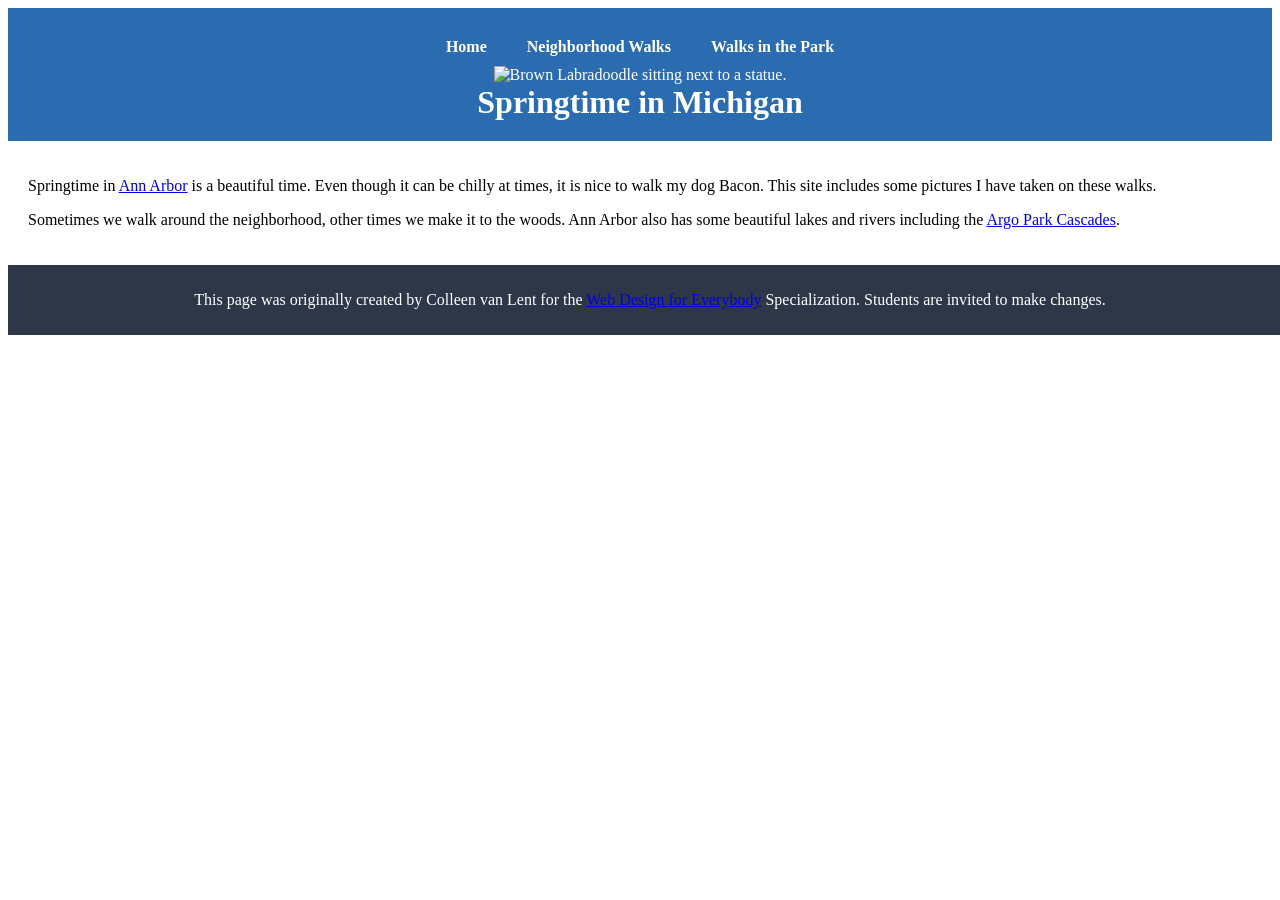
==== index.html @ e4954610 "Add initial HTML structure for the site" ====
<!DOCTYPE html>
<html lang="en">
<head>
    <meta charset="utf-8">
    <meta name="viewport" content="width=device-width, initial-scale=1.0">
    <title>Springtime in Michigan</title>
    <link rel="stylesheet" href="style.css">
</head>
<body>
    <a href="#main-content" class="skip-link">Skip to Main Content</a>
    <header>
        <nav>
            <ul>
                <li><a href="index.html">Home</a></li>
                <li><a href="neighborhood.html">Neighborhood Walks</a></li>
                <li><a href="parks.html">Walks in the Park</a></li>
            </ul>
        </nav>
        <img src="images/BaconGallupPark.jpg" width="200" alt="Brown Labradoodle sitting next to a statue.">
        <h1>Springtime in Michigan</h1>
    </header>
    <main id="main-content">
        <p>Springtime in <a href="https://www.michigan.org/city/ann-arbor">Ann Arbor</a> is a beautiful time. Even though it can be chilly at times, it is nice to walk my dog Bacon. This site includes some pictures I have taken on these walks.</p>
        
        <p>Sometimes we walk around the neighborhood, other times we make it to the woods. Ann Arbor also has some beautiful lakes and rivers including the <a href="https://www.a2gov.org/departments/Parks-Recreation/parks-places/argo/pages/default.aspx">Argo Park Cascades</a>.</p>
    </main>
    <footer>
        <p>This page was originally created by Colleen van Lent for the <a href="https://www.coursera.org/specializations/web-design">Web Design for Everybody</a> Specialization. Students are invited to make changes.</p>
    </footer>
</body>
</html>
---- style.css ----
header {
    background-color: #2b6cb0;
    color: white;
    text-align: center;
    padding: 20px;
}

h1 {
    margin: 0;
}

/* YÊU CẦU 4: Sửa nav thành inline-block và width 80% */
nav {
    background-color: #2b6cb0;
    padding: 10px;
    display: inline-block;
    width: 80%;
}

nav a {
    color: white;
    text-decoration: none;
    font-weight: bold;
    padding: 5px 10px;
}

nav a:hover {
    background-color: #4299e1;
    border-radius: 4px;
}

ul {
    list-style-type: none;
    margin: 0;
    padding: 0;
}

/* YÊU CẦU 3: Comment lại đoạn code cũ của li để vô hiệu hóa */
/* li {
    display: inline-block;
    width: 120px;
} 
*/

/* Định dạng lại ul để menu nằm ngang đẹp sau khi tắt li */
nav ul {
    display: flex;
    justify-content: center;
    gap: 20px;
}

main {
    padding: 20px;
}

footer {
    background-color: #2d3748;
    color: white;
    text-align: center;
    padding: 10px;
    position: relative;
    bottom: 0;
    width: 100%;
}

/* ========================================== */
/* TOÀN BỘ CODE BỔ SUNG CHO BÀI TẬP 2      */
/* ========================================== */

/* YÊU CẦU 2: Hiển thị nút Skip to Main Content khi nhấn Tab */
.skip-link {
    position: absolute;
    top: -40px;
    left: 0;
    background: #000;
    color: white;
    padding: 8px;
    z-index: 100;
}
.skip-link:focus {
    top: 0;
}

/* YÊU CẦU 5: Bộ chọn con cháu (descendant selector) cho ảnh trong nav */
nav img {
    width: 10%;
}

/* YÊU CẦU 6 & 8: Thiết lập lưới Grid 2 cột, mỗi cột 40% và căn chỉnh khoảng cách */
.grid {
    display: grid;
    grid-template-columns: 40% 40%;
    justify-content: space-evenly;
    align-items: center;
    row-gap: 20px;
}

/* YÊU CẦU 7: Ảnh trong Grid chiếm 100% độ rộng của cột chứa nó */
.grid img {
    width: 100%;
}

/* YÊU CẦU 9: Thiết lập Flexbox cho class flex */
.flex {
    display: flex;
    flex-wrap: wrap;
    justify-content: space-around;
}

/* Giới hạn kích thước ảnh trong flex để dàn trang cân đối */
.flex img {
    max-width: 30%;
    margin-bottom: 15px;
}
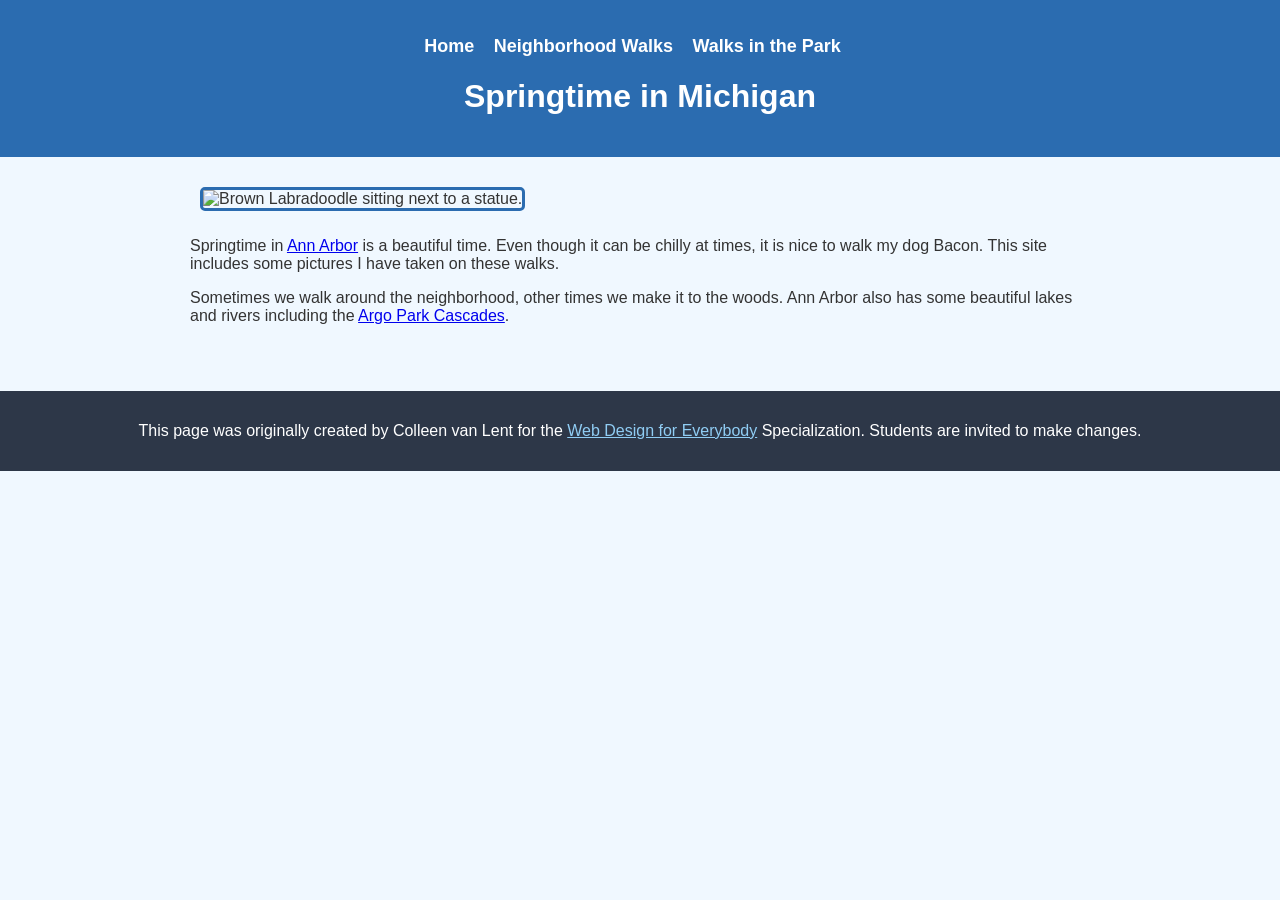
==== commit 5acf6a2c: "Refactor header and move image to main content" ====
--- a/index.html
+++ b/index.html
@@ -8,7 +8,8 @@
 </head>
 <body>
     <a href="#main-content" class="skip-link">Skip to Main Content</a>
-    <header>
+    
+    <header id="site-header">
         <nav>
             <ul>
                 <li><a href="index.html">Home</a></li>
@@ -16,14 +17,15 @@
                 <li><a href="parks.html">Walks in the Park</a></li>
             </ul>
         </nav>
-        <img src="images/BaconGallupPark.jpg" width="200" alt="Brown Labradoodle sitting next to a statue.">
         <h1>Springtime in Michigan</h1>
     </header>
+    
     <main id="main-content">
+        <img src="images/BaconGallupPark.jpg" class="photo-style" width="200" alt="Brown Labradoodle sitting next to a statue.">
         <p>Springtime in <a href="https://www.michigan.org/city/ann-arbor">Ann Arbor</a> is a beautiful time. Even though it can be chilly at times, it is nice to walk my dog Bacon. This site includes some pictures I have taken on these walks.</p>
-        
         <p>Sometimes we walk around the neighborhood, other times we make it to the woods. Ann Arbor also has some beautiful lakes and rivers including the <a href="https://www.a2gov.org/departments/Parks-Recreation/parks-places/argo/pages/default.aspx">Argo Park Cascades</a>.</p>
     </main>
+    
     <footer>
         <p>This page was originally created by Colleen van Lent for the <a href="https://www.coursera.org/specializations/web-design">Web Design for Everybody</a> Specialization. Students are invited to make changes.</p>
     </footer>
--- a/style.css
+++ b/style.css
@@ -1,73 +1,28 @@
-header {
+/* Đổi font và màu nền (Yêu cầu: Change fonts, colors, etc.) */
+body {
+    font-family: Arial, Helvetica, sans-serif;
+    background-color: #f0f8ff;
+    color: #333;
+    margin: 0;
+    padding: 0;
+}
+
+/* --- ĐÂY LÀ 2 ID (Yêu cầu: At least 2 ids) --- */
+#site-header {
     background-color: #2b6cb0;
     color: white;
     text-align: center;
     padding: 20px;
 }
 
-h1 {
-    margin: 0;
+#main-content {
+    padding: 20px;
+    max-width: 900px;
+    margin: 0 auto;
 }
 
-/* YÊU CẦU 4: Sửa nav thành inline-block và width 80% */
-nav {
-    background-color: #2b6cb0;
-    padding: 10px;
-    display: inline-block;
-    width: 80%;
-}
-
-nav a {
-    color: white;
-    text-decoration: none;
-    font-weight: bold;
-    padding: 5px 10px;
-}
-
-nav a:hover {
-    background-color: #4299e1;
-    border-radius: 4px;
-}
-
-ul {
-    list-style-type: none;
-    margin: 0;
-    padding: 0;
-}
-
-/* YÊU CẦU 3: Comment lại đoạn code cũ của li để vô hiệu hóa */
-/* li {
-    display: inline-block;
-    width: 120px;
-} 
-*/
-
-/* Định dạng lại ul để menu nằm ngang đẹp sau khi tắt li */
-nav ul {
-    display: flex;
-    justify-content: center;
-    gap: 20px;
-}
-
-main {
-    padding: 20px;
-}
-
-footer {
-    background-color: #2d3748;
-    color: white;
-    text-align: center;
-    padding: 10px;
-    position: relative;
-    bottom: 0;
-    width: 100%;
-}
-
-/* ========================================== */
-/* TOÀN BỘ CODE BỔ SUNG CHO BÀI TẬP 2      */
-/* ========================================== */
-
-/* YÊU CẦU 2: Hiển thị nút Skip to Main Content khi nhấn Tab */
+/* --- ĐÂY LÀ 2 CLASS (Yêu cầu: At least 2 classes) --- */
+/* Class 1: Nút Skip to Main Content */
 .skip-link {
     position: absolute;
     top: -40px;
@@ -77,38 +32,44 @@
     padding: 8px;
     z-index: 100;
 }
+
 .skip-link:focus {
     top: 0;
 }
 
-/* YÊU CẦU 5: Bộ chọn con cháu (descendant selector) cho ảnh trong nav */
-nav img {
-    width: 10%;
+/* Class 2: Định dạng viền cho ảnh */
+.photo-style {
+    border: 3px solid #2b6cb0;
+    border-radius: 5px;
+    margin: 10px;
 }
 
-/* YÊU CẦU 6 & 8: Thiết lập lưới Grid 2 cột, mỗi cột 40% và căn chỉnh khoảng cách */
-.grid {
-    display: grid;
-    grid-template-columns: 40% 40%;
-    justify-content: space-evenly;
-    align-items: center;
-    row-gap: 20px;
+/* --- ĐÂY LÀ DESCENDANT SELECTOR (Yêu cầu: At least one descendant selector) --- */
+nav ul {
+    list-style-type: none;
+    padding: 0;
 }
 
-/* YÊU CẦU 7: Ảnh trong Grid chiếm 100% độ rộng của cột chứa nó */
-.grid img {
-    width: 100%;
+nav li {
+    display: inline-block;
+    margin-right: 15px;
 }
 
-/* YÊU CẦU 9: Thiết lập Flexbox cho class flex */
-.flex {
-    display: flex;
-    flex-wrap: wrap;
-    justify-content: space-around;
+nav a {
+    color: white;
+    text-decoration: none;
+    font-weight: bold;
+    font-size: 18px;
 }
 
-/* Giới hạn kích thước ảnh trong flex để dàn trang cân đối */
-.flex img {
-    max-width: 30%;
-    margin-bottom: 15px;
+footer {
+    background-color: #2d3748;
+    color: white;
+    text-align: center;
+    padding: 15px;
+    margin-top: 30px;
 }
+
+footer a {
+    color: #90cdf4;
+}
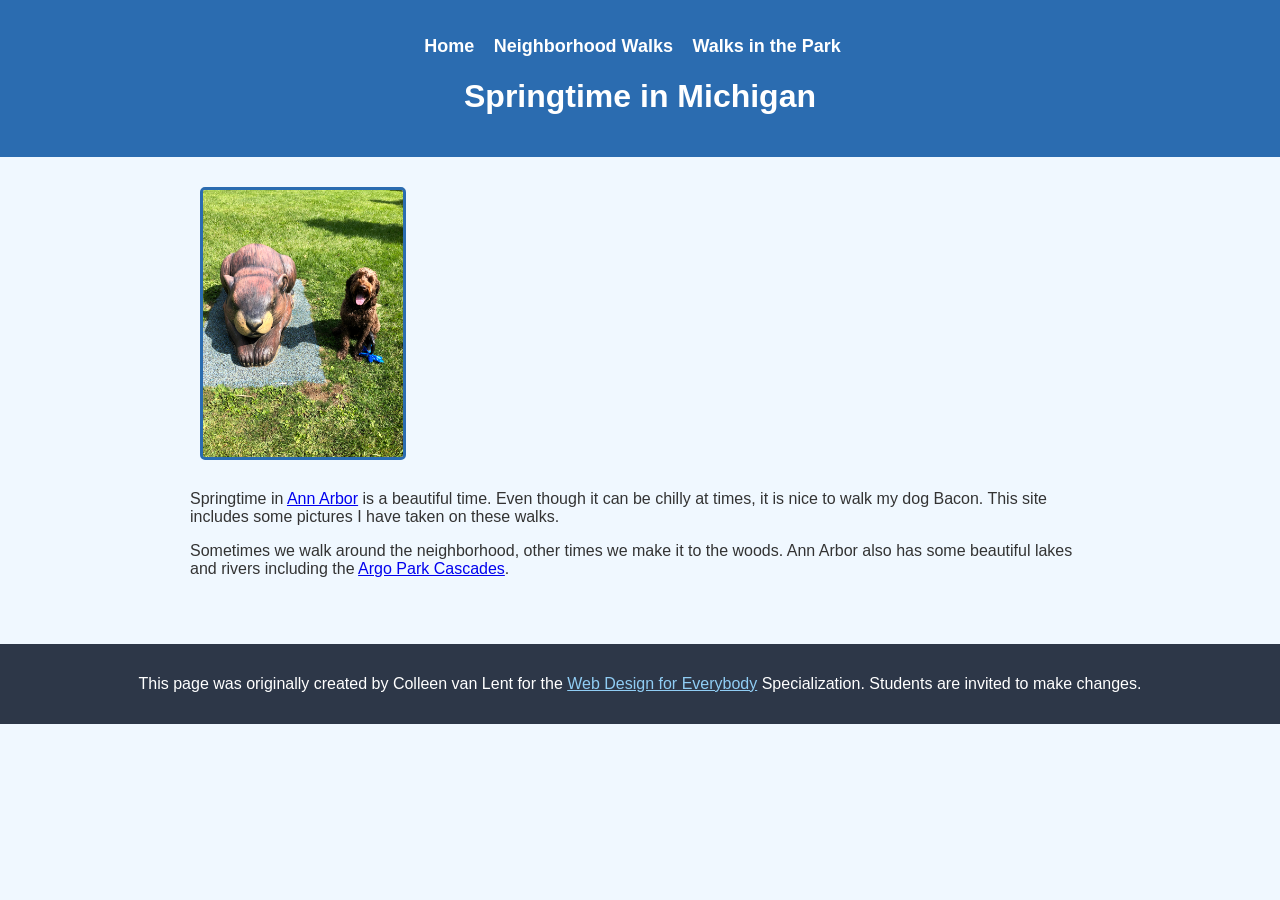
==== commit 63149379: "Update index.html" ====
--- a/index.html
+++ b/index.html
@@ -21,7 +21,7 @@
     </header>
     
     <main id="main-content">
-        <img src="images/BaconGallupPark.jpg" class="photo-style" width="200" alt="Brown Labradoodle sitting next to a statue.">
+        <img src="BaconGallupPark.jpg" class="photo-style" width="200" alt="Brown Labradoodle sitting next to a statue.">
         <p>Springtime in <a href="https://www.michigan.org/city/ann-arbor">Ann Arbor</a> is a beautiful time. Even though it can be chilly at times, it is nice to walk my dog Bacon. This site includes some pictures I have taken on these walks.</p>
         <p>Sometimes we walk around the neighborhood, other times we make it to the woods. Ann Arbor also has some beautiful lakes and rivers including the <a href="https://www.a2gov.org/departments/Parks-Recreation/parks-places/argo/pages/default.aspx">Argo Park Cascades</a>.</p>
     </main>
